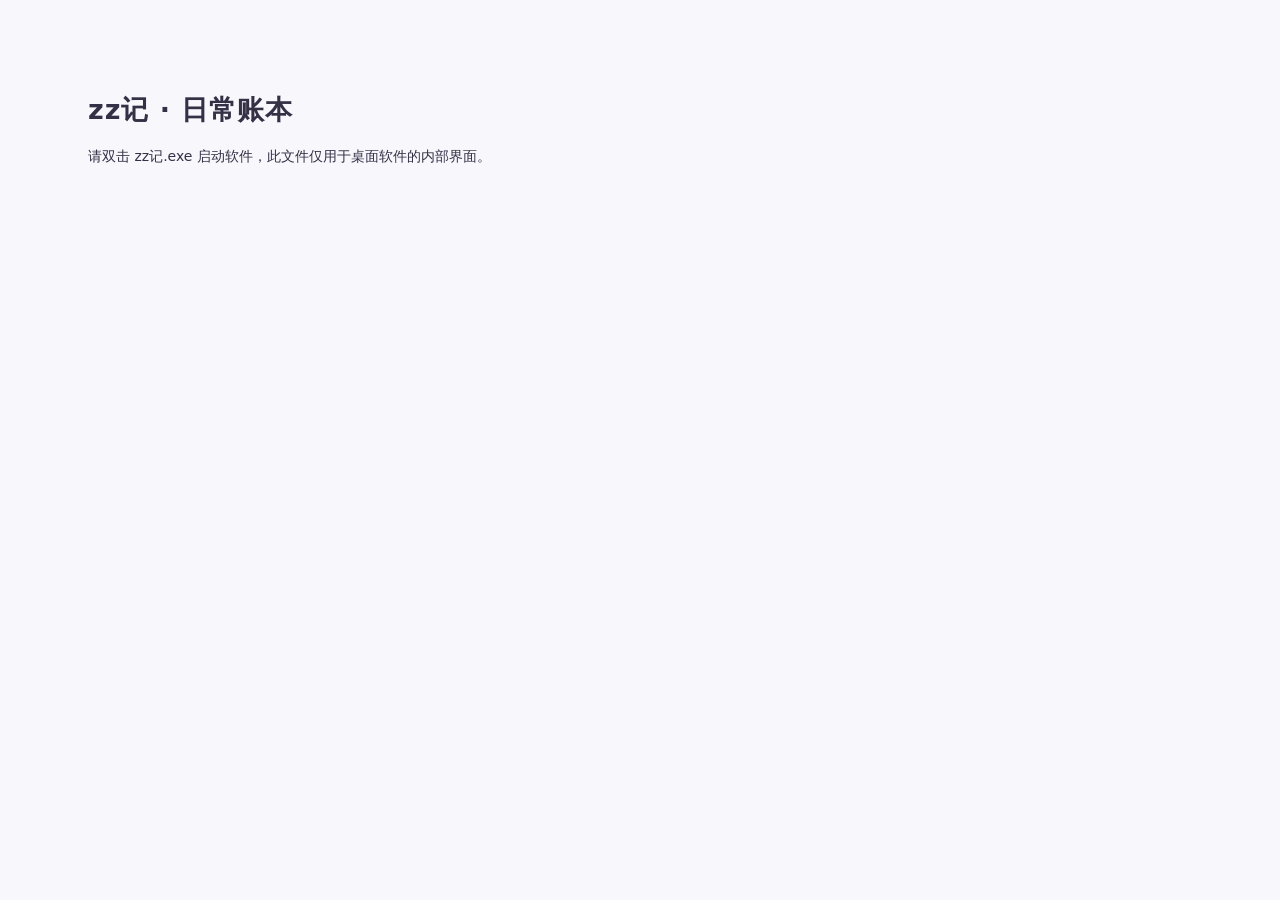
==== ui/index.html @ bc1424c9 "更名为zz记，仅保留桌面版" ====
<!doctype html>
<html lang="zh-CN">
<head>
  <meta charset="utf-8"><meta name="viewport" content="width=device-width,initial-scale=1">
  <meta name="theme-color" content="#8b6cc9"><title>zz记 · 日常账本</title>
  <link rel="stylesheet" href="style.css">
</head>
<body>
  <div class="app">
    <aside class="sidebar">
      <div class="brand"><span class="brand-icon">zz</span><span>zz记<small>把每一天，记清楚</small></span></div>
      <div class="nav-caption">我的账本</div>
      <nav><button class="nav-item active" data-view="home"><span>▦</span> 账本总览</button><button class="nav-item" data-view="accounts"><span>▤</span> 账户管理</button><button class="nav-item" data-view="stats"><span>▥</span> 开销统计</button></nav>
      <div class="sidebar-bottom"><div class="local-dot">本地账本</div><p>认真记录，轻松生活。</p><button id="export-btn" class="quiet-btn">↓ 导出备份</button><button id="import-btn" class="quiet-btn">↑ 导入账本</button><input id="import-file" type="file" accept=".json,application/json" hidden></div>
    </aside>
    <main>
      <header class="page-header"><div><div class="eyebrow" id="today-label"></div><h1 id="page-title">每一笔，都心中有数<span class="heading-dot">.</span></h1><p id="page-subtitle">从今天开始，慢慢养成记账的小习惯。</p></div><button class="primary-btn" id="add-entry">＋ 记一笔</button></header>
      <section id="home-view">
        <div class="overview-grid"><article class="total-card"><div class="card-eyebrow">我的总余额 <span>CNY</span></div><div class="total-number" id="total-balance"></div><div class="total-footer"><span id="account-count"></span><button id="manage-link">管理账户 ↗</button></div><div class="orb orb-one"></div><div class="orb orb-two"></div></article><article class="summary-card"><div class="summary-icon">↗</div><span>今日支出</span><strong id="today-expense"></strong><small id="today-count"></small></article><article class="summary-card"><div class="summary-icon income-icon">↙</div><span>本月支出</span><strong id="month-expense"></strong><small id="month-caption"></small></article></div>
        <section class="accounts-section"><div class="section-heading"><h2>我的账户 <span id="home-account-count" class="count-pill"></span></h2><button class="text-btn" id="add-account">＋ 添加账户</button></div><div id="account-cards" class="account-grid"></div></section>
        <section class="ledger-panel"><div class="section-heading ledger-heading"><div><h2>每日账单</h2><p>日子有迹可循，开销也一样。</p></div><div class="date-controls"><button id="prev-day" aria-label="前一天">‹</button><input type="date" id="selected-date" aria-label="账单日期" required><button id="next-day" aria-label="后一天">›</button><button id="go-today" class="today-btn">今天</button></div></div><div class="daily-strip"><span>当日支出 <b id="day-expense"></b></span><span>当日收入 <b id="day-income"></b></span><span id="day-count"></span></div><div class="filters"><label class="search-box"><span>⌕</span><input id="search" placeholder="搜索备注或分类" aria-label="搜索账单"></label><select id="filter-account" aria-label="筛选账户"></select><button id="csv-btn" class="text-btn">↓ 导出当日明细</button></div><div id="entry-list"></div></section>
      </section>
      <section id="accounts-view" hidden><div class="section-heading"><h2>账户与余额</h2><button class="primary-btn" id="accounts-add">＋ 添加账户</button></div><p class="section-description">设置当前可用余额；记录收支后，余额会自动更新。</p><div id="manage-cards" class="account-grid"></div></section>
      <section id="stats-view" hidden><div class="section-heading"><h2>每月开销</h2><input type="month" id="stats-month" aria-label="统计月份"></div><div id="stats-summary" class="stats-summary"></div><div class="stats-grid"><article class="white-panel"><h2>每日支出</h2><div id="daily-chart" class="daily-chart"></div><div class="chart-labels"><span>月初</span><span>月末</span></div><p class="hint">悬停或点击柱形查看金额，点击可查看当天账单。</p></article><article class="white-panel"><h2>分类支出</h2><div id="category-chart"></div></article></div></section>
      <footer>zz记 · 给生活留一本清楚的账<span>账本保存在软件文件夹，请定期导出备份</span></footer>
    </main>
  </div>
  <dialog id="entry-dialog"><form id="entry-form"><div class="dialog-heading"><div><div class="eyebrow">一点一滴，都值得记录</div><h2 id="entry-title">记一笔</h2></div><button type="button" class="close-btn" data-close="entry-dialog" aria-label="关闭">×</button></div><div class="kind-toggle"><label><input type="radio" name="kind" value="expense" checked><span>支出</span></label><label><input type="radio" name="kind" value="income"><span>收入</span></label></div><label class="field amount-field">金额（元）<input id="entry-amount" inputmode="decimal" placeholder="0.00" required pattern="\d+(\.\d{1,2})?" maxlength="13"></label><div class="form-grid"><label class="field">付款 / 收款账户<select id="entry-account" required></select></label><label class="field">日期<input type="date" id="entry-date" required></label><label class="field">分类<select id="entry-category"></select></label><label class="field">备注<input id="entry-note" placeholder="例如：午餐、地铁" maxlength="200"></label></div><p class="hint">保存后会自动更新所选账户的余额。</p><p class="form-error" id="entry-error" role="alert"></p><button class="primary-btn full-width" type="submit">保存记录</button></form></dialog>
  <dialog id="account-dialog"><form id="account-form"><div class="dialog-heading"><div><div class="eyebrow">把每一份余额安放好</div><h2 id="account-title">添加账户</h2></div><button type="button" class="close-btn" data-close="account-dialog" aria-label="关闭">×</button></div><label class="field">账户名称<input id="account-name" placeholder="例如：招商银行储蓄卡" maxlength="30" required></label><label class="field">账户类型<select id="account-type"><option>微信</option><option>支付宝</option><option>银行卡</option><option>现金</option><option>其他</option></select></label><label class="field">当前余额（元）<input id="account-balance" inputmode="decimal" placeholder="0.00" required maxlength="14"></label><p class="hint">编辑余额会直接校准当前余额，不计入每日收支。</p><p class="form-error" id="account-error" role="alert"></p><button type="submit" class="primary-btn full-width">保存账户</button></form></dialog>
  <dialog id="confirm-dialog"><div class="dialog-heading"><h2 id="confirm-title"></h2><button class="close-btn" data-close="confirm-dialog" aria-label="关闭">×</button></div><p id="confirm-message" class="confirm-message"></p><div class="confirm-actions"><button class="secondary-btn" data-close="confirm-dialog">取消</button><button class="primary-btn" id="confirm-action">确定</button></div></dialog>
  <div id="toast" class="toast" role="status" hidden></div>
  <script src="core.js"></script><script src="app.js"></script>
</body></html>
---- ui/style.css ----
:root{--bg:#f8f7fc;--purple:#8d6bc6;--purple-dark:#7654b2;--ink:#343045;--muted:#9691a4;--border:#efedf5;--light:#f1ebfa}*{box-sizing:border-box}body{margin:0;background:var(--bg);color:var(--ink);font:14px/1.6 'Microsoft YaHei','PingFang SC',system-ui,sans-serif}button,input,select{font:inherit}button{cursor:pointer}button,a,input,select{ -webkit-tap-highlight-color:transparent}button{border:0;background:none;color:inherit}button:focus-visible,a:focus-visible{outline:3px solid #bda4e3;outline-offset:3px}a{color:inherit;text-decoration:none}[hidden]{display:none!important}.app{display:flex;min-height:100vh}.sidebar{width:226px;flex-shrink:0;background:#fff;border-right:1px solid var(--border);padding:40px 25px;position:fixed;inset:0 auto 0 0;display:flex;flex-direction:column}.brand{display:flex;align-items:center;gap:12px;font-size:25px;font-weight:700;letter-spacing:2px}.brand-icon{width:43px;height:46px;border-radius:15px 15px 15px 5px;background:#ede5fa;color:var(--purple);display:grid;place-items:center;font-size:24px}.brand small{display:block;font-size:10px;font-weight:400;letter-spacing:1px;color:var(--muted);margin-top:1px}.nav-caption{font-size:11px;color:#aaa5b6;margin:55px 13px 16px;letter-spacing:2px}.nav-item{display:flex;align-items:center;gap:14px;width:100%;text-align:left;padding:13px 15px;border-radius:11px;color:#8c859c;margin-bottom:9px}.nav-item span{font-size:21px;line-height:1}.nav-item.active{color:var(--purple-dark);background:var(--light);font-weight:600}.nav-item:hover{background:#f7f3fb}.sidebar-bottom{margin-top:auto;padding:25px 12px 0}.local-dot{color:#7b738b;font-size:12px}.local-dot:before{content:'';display:inline-block;width:7px;height:7px;border-radius:50%;background:#9cc3a8;margin-right:7px}.sidebar-bottom p{font-size:11px;color:var(--muted);margin-bottom:18px}.quiet-btn{display:block;font-size:12px;color:#8f869e;padding:6px 0}main{margin-left:226px;width:calc(100% - 226px);max-width:1610px;padding:42px 48px 24px}.page-header{display:flex;align-items:center;justify-content:space-between;gap:20px;margin-bottom:32px}.eyebrow{font-size:11px;color:var(--muted);letter-spacing:1px}h1{font-size:27px;letter-spacing:1px;font-weight:650;line-height:1.5;margin:8px 0}.heading-dot{color:#a783d5}.page-header p{font-size:12px;color:var(--muted);margin:0}.primary-btn{background:var(--purple);color:#fff;border-radius:10px;padding:12px 22px;font-size:13px;font-weight:600;box-shadow:0 5px 12px #8d6bc620;white-space:nowrap}.primary-btn:hover{background:var(--purple-dark)}.secondary-btn{padding:11px 22px;border-radius:10px;background:var(--light);color:var(--purple-dark)}.overview-grid{display:grid;grid-template-columns:1.8fr 1fr 1fr;gap:20px}.total-card{position:relative;overflow:hidden;background:linear-gradient(115deg,#bba2e1,#a288cd);border-radius:18px;padding:26px 29px;color:white;min-height:198px}.card-eyebrow{position:relative;z-index:1;font-size:12px;letter-spacing:1px}.card-eyebrow span{font-size:10px;opacity:.8;margin-left:12px;border:1px solid #ffffff50;padding:2px 7px;border-radius:5px}.total-number{position:relative;z-index:1;font:500 clamp(24px,3vw,38px)/1.4 system-ui,sans-serif;margin:16px 0 20px;overflow-wrap:anywhere;letter-spacing:1px}.total-number .currency{font-size:21px;opacity:.85;margin-right:7px}.total-footer{position:relative;z-index:1;display:flex;justify-content:space-between;font-size:11px;color:#ffffffda}.total-footer button{font-size:11px;color:white}.orb{position:absolute;border-radius:50%;border:1px solid #ffffff28;background:#ffffff08;pointer-events:none}.orb-one{width:220px;height:220px;right:-65px;top:-82px}.orb-two{width:170px;height:170px;right:-65px;top:-30px}.summary-card{background:#fff;border:1px solid var(--border);border-radius:18px;padding:23px;display:flex;flex-direction:column;align-items:flex-start;min-width:0}.summary-icon{width:33px;height:33px;border-radius:10px;display:grid;place-items:center;color:var(--purple);background:#f1ebfa;font-size:20px;margin-bottom:12px}.income-icon{background:#f9f0e7;color:#c79b72}.summary-card>span{font-size:12px;color:#8f899c}.summary-card strong{font:600 clamp(20px,2vw,27px)/1.5 system-ui,sans-serif;margin:4px 0;overflow-wrap:anywhere;max-width:100%}.summary-card small{font-size:10px;color:#aaa4b4}.accounts-section{margin:30px 0}.section-heading{display:flex;align-items:center;justify-content:space-between;gap:16px;margin-bottom:17px}h2{font-size:16px;letter-spacing:.4px;font-weight:600;margin:0}.count-pill{background:#ebe5f5;color:#9b81bd;font-size:10px;padding:2px 7px;border-radius:7px;vertical-align:middle;margin-left:7px}.text-btn{color:var(--purple);font-size:12px;padding:5px 0}.account-grid{display:grid;grid-template-columns:repeat(3,minmax(0,1fr));gap:16px}.account-card{border:1px solid var(--border);background:#fff;border-radius:14px;padding:20px;min-width:0}.account-top{display:flex;gap:11px;align-items:center}.account-icon{display:grid;place-items:center;width:37px;height:37px;border-radius:12px;font-size:17px;font-weight:600;flex-shrink:0;background:#efe9fa;color:#9b7bc8}.account-icon.wechat{background:#e9f6ed;color:#73b089}.account-icon.alipay{background:#eaf2ff;color:#6e9bcf}.account-icon.bank{background:#f3ecfc;color:#a080c9}.account-info{min-width:0;flex:1}.account-info h3{font-size:13px;margin:0;overflow-wrap:anywhere}.account-info small{font-size:10px;color:#aaa4b4}.account-edit{color:#aaa3b5;font-size:11px;padding:6px}.account-value{font:550 23px/1.4 system-ui,sans-serif;margin-top:18px;overflow-wrap:anywhere}.account-value small{font-size:13px;font-weight:400;color:#b2aaba;margin-right:5px}.account-actions{border-top:1px solid var(--border);padding-top:12px;margin-top:16px;display:flex;justify-content:space-between;font-size:12px}.danger-btn{color:#b77a86}.ledger-panel,.white-panel{background:#fff;border:1px solid var(--border);border-radius:17px;padding:24px}.ledger-heading{margin-bottom:18px}.ledger-heading p{font-size:11px;color:var(--muted);margin:5px 0 0}.date-controls{display:flex;gap:8px;align-items:center}.date-controls>button{color:#9a8eaa;font-size:20px;padding:0 6px}.date-controls .today-btn{font-size:11px;padding:4px 8px;border:1px solid var(--border);border-radius:6px}input,select{border:1px solid #e9e5ef;background:white;border-radius:8px;padding:9px 11px;color:#655c76;min-width:0;outline:none}input:focus,select:focus{border-color:#bca3da;box-shadow:0 0 0 3px #bca3da20}input[type=date],input[type=month]{font-size:12px;padding:6px 8px;color:#8c809d}.daily-strip{display:flex;gap:26px;align-items:center;background:#faf8fd;border:1px solid #f3eff9;border-radius:9px;padding:12px 15px;color:#a093b1;font-size:11px}.daily-strip b{font:550 15px system-ui,sans-serif;color:#8a6bb3;margin-left:9px}.daily-strip>span:last-child{margin-left:auto}.filters{display:flex;align-items:center;gap:12px;margin:18px 0}.search-box{display:flex;align-items:center;flex:1;gap:7px;color:#a39aad;max-width:350px;background:#faf9fc;border-radius:8px;border:1px solid var(--border);padding-left:12px}.search-box input{width:100%;background:transparent;border:0;font-size:12px}.filters select{font-size:11px}.filters>button{margin-left:auto;font-size:11px}.entry-row{display:flex;align-items:center;gap:13px;border-bottom:1px solid #f4f1f7;padding:16px 2px}.entry-row:last-child{border:0}.entry-icon{width:37px;height:37px;display:grid;place-items:center;border-radius:11px;background:#f6f0fa;color:#a487c6;font-size:17px;flex-shrink:0}.entry-content{flex:1;min-width:0}.entry-content strong{font-weight:500;font-size:12px;overflow-wrap:anywhere;display:block}.entry-content small{color:#aaa2b5;font-size:10px}.entry-money{font:550 15px system-ui,sans-serif;white-space:nowrap}.entry-money.income{color:#78a78a}.entry-actions{display:flex;gap:7px}.entry-actions button{font-size:10px;color:#a093b1;padding:6px}.entry-actions .danger-btn{color:#b68590}.empty-state{text-align:center;padding:30px 15px;color:#a69cae}.empty-symbol{font-size:30px;color:#d4c2e9;margin-bottom:7px}.empty-state p{font-size:12px;margin:4px 0 14px}.empty-state .text-btn{font-size:12px}.section-description{color:var(--muted);font-size:12px;margin-bottom:25px}.stats-summary{display:grid;grid-template-columns:repeat(3,1fr);gap:18px;margin:22px 0}.stats-metric{background:#fff;border:1px solid var(--border);border-radius:14px;padding:23px}.stats-metric span{font-size:12px;color:var(--muted);display:block}.stats-metric strong{font:550 27px system-ui,sans-serif;display:block;margin-top:10px}.stats-grid{display:grid;grid-template-columns:1.5fr 1fr;gap:20px}.daily-chart{display:flex;align-items:flex-end;gap:4px;height:190px;padding-top:25px;margin-top:20px}.chart-bar{flex:1;min-width:0;border-radius:5px 5px 0 0;background:#c5aee6;height:var(--height);padding:0}.chart-bar:hover{background:#9573c7}.chart-labels{display:flex;justify-content:space-between;color:var(--muted);font-size:10px;border-top:1px solid var(--border);padding-top:8px}.category-row{margin:18px 0}.category-label{display:flex;justify-content:space-between;font-size:12px}.category-label small{color:var(--muted);font-size:10px}.category-track{height:6px;border-radius:5px;background:#f5f0fb;margin-top:9px}.category-fill{height:100%;border-radius:5px;background:#c3a8e4}footer{font-size:10px;color:#b7afc2;display:flex;justify-content:space-between;gap:12px;margin-top:29px}dialog{border:1px solid var(--border);border-radius:20px;width:min(480px,calc(100% - 28px));padding:28px;color:var(--ink);box-shadow:0 25px 90px #34234522;max-height:90vh;overflow:auto}dialog::backdrop{background:#30243f45;backdrop-filter:blur(4px)}.dialog-heading{display:flex;justify-content:space-between;align-items:center;margin-bottom:24px}.dialog-heading h2{font-size:21px;margin-top:4px}.close-btn{font-size:24px;color:#a193b0;padding:2px 6px}.kind-toggle{display:flex;gap:8px;background:#f7f4fb;padding:5px;border-radius:10px;margin-bottom:20px}.kind-toggle label{flex:1}.kind-toggle input{position:absolute;opacity:0}.kind-toggle span{display:block;text-align:center;border-radius:7px;padding:7px;color:#9c8aaa}.kind-toggle input:checked+span{background:#fff;color:var(--purple);box-shadow:0 2px 6px #45315f09}.kind-toggle input:focus-visible+span{outline:2px solid var(--purple)}.field{display:flex;flex-direction:column;gap:7px;font-size:12px;color:#93859f;margin-bottom:17px}.field input,.field select{width:100%;padding:11px 12px;color:var(--ink)}.amount-field input{font:500 32px system-ui,sans-serif;color:var(--purple);padding:13px;background:#fcfaff}.form-grid{display:grid;grid-template-columns:1fr 1fr;gap:0 14px}.hint{font-size:11px;color:#a89cb5;margin-top:8px}.form-error{color:#b96378;font-size:12px;min-height:0}.full-width{width:100%;margin-top:7px}.confirm-message{font-size:13px;color:#8f819c;line-height:1.9}.confirm-actions{display:flex;justify-content:flex-end;gap:12px;margin-top:24px}.toast{position:fixed;bottom:30px;left:50%;transform:translateX(-50%);padding:12px 23px;background:#5d4974;color:#fff;box-shadow:0 6px 22px #37274425;font-size:13px;border-radius:12px;z-index:20;max-width:90vw}.negative{color:#b6798c}@media(min-width:1500px){main{padding-left:65px;padding-right:65px}}@media(max-width:1100px){.sidebar{width:190px;padding:32px 18px}main{margin-left:190px;width:calc(100% - 190px);padding:32px 25px}.overview-grid{gap:12px}.total-card{padding:23px}.summary-card{padding:21px 16px}.account-grid{gap:12px}.account-card{padding:17px}.account-value{font-size:20px}.stats-grid{grid-template-columns:1fr}}@media(max-width:760px){.app{display:block}.sidebar{position:static;width:100%;padding:16px 20px;border-right:0;border-bottom:1px solid var(--border)}.brand{font-size:22px}.brand-icon{width:36px;height:38px;font-size:21px}.brand small{font-size:9px}.nav-caption{display:none}nav{display:flex;gap:5px;margin-top:17px}.nav-item{justify-content:center;gap:7px;padding:9px 8px;font-size:12px;margin:0}.nav-item span{font-size:17px}.sidebar-bottom{display:flex;align-items:center;gap:14px;padding:0;margin-top:14px}.sidebar-bottom p{display:none}.quiet-btn,.local-dot{font-size:10px}main{margin:0;width:100%;padding:24px 18px}.page-header{margin-bottom:23px;gap:12px}h1{font-size:21px}.page-header p{font-size:10px}.page-header .primary-btn{padding:10px 14px;font-size:12px}.eyebrow{font-size:10px}.overview-grid{grid-template-columns:1fr 1fr;gap:12px}.total-card{grid-column:1/-1;min-height:175px}.total-number{font-size:35px;margin:12px 0 17px}.summary-card{padding:17px 19px}.summary-card strong{font-size:25px}.summary-icon{margin-bottom:8px}.account-grid{grid-template-columns:repeat(2,minmax(0,1fr))}.account-card{padding:15px}.account-top{gap:8px}.account-icon{width:31px;height:31px;border-radius:9px;font-size:15px}.account-info h3{font-size:12px}.account-value{font-size:21px}.account-edit{font-size:10px;padding:2px}.ledger-panel{padding:18px 15px}.ledger-heading{align-items:flex-start;flex-wrap:wrap}.date-controls{gap:4px}.daily-strip{padding:10px;gap:12px;flex-wrap:wrap}.daily-strip b{font-size:13px;margin-left:5px}.filters{flex-wrap:wrap;gap:9px}.search-box{max-width:100%;width:100%;flex-basis:100%}.entry-row{gap:10px}.entry-actions{flex-direction:column;gap:0}.entry-actions button{padding:3px}.entry-money{font-size:13px}.stats-summary{gap:8px}.stats-metric{padding:15px 10px}.stats-metric strong{font-size:19px}.stats-metric span{font-size:10px}.daily-chart{gap:3px}footer{display:block;text-align:center}footer span{display:block;margin-top:5px}.form-grid{grid-template-columns:1fr}dialog{padding:23px}.section-heading h2{font-size:15px}.section-heading .primary-btn{font-size:11px;padding:10px 14px}}@media(prefers-reduced-motion:no-preference){button{transition:background .16s ease,box-shadow .16s ease}.account-card{transition:box-shadow .2s ease}.account-card:hover{box-shadow:0 5px 20px #8265a508}}
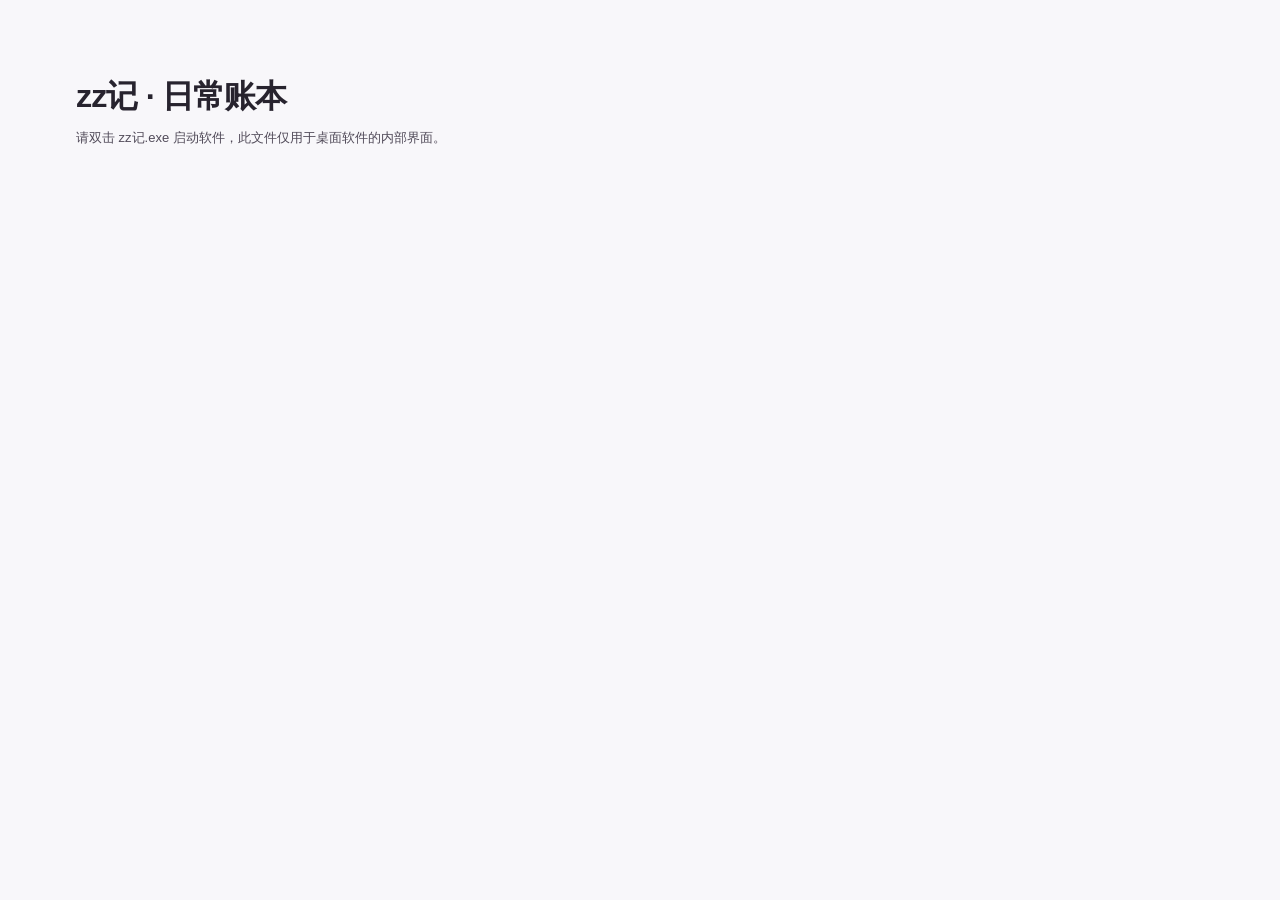
==== commit 7cd2c2e2: "升级桌面视觉设计并增加待还款功能" ====
--- a/ui/index.html
+++ b/ui/index.html
@@ -6,21 +6,33 @@
   <link rel="stylesheet" href="style.css">
 </head>
 <body>
+  <header class="window-titlebar">
+    <div class="title-identity"><span class="title-logo">zz</span><span>zz记 <span class="title-divider">/</span> 个人账本</span></div>
+    <div id="title-drag" class="title-drag pywebview-drag-region" aria-label="拖动窗口"><span>PERSONAL LEDGER</span></div>
+    <div class="window-controls"><button id="window-minimize" title="最小化" aria-label="最小化"><svg viewBox="0 0 16 16"><path d="M3 8h10"/></svg></button><button id="window-maximize" title="最大化" aria-label="最大化"><svg viewBox="0 0 16 16"><rect x="3.5" y="3.5" width="9" height="9" rx="1"/></svg></button><button id="window-close" title="关闭" aria-label="关闭"><svg viewBox="0 0 16 16"><path d="m4 4 8 8m0-8-8 8"/></svg></button></div>
+  </header>
   <div class="app">
     <aside class="sidebar">
-      <div class="brand"><span class="brand-icon">zz</span><span>zz记<small>把每一天，记清楚</small></span></div>
-      <div class="nav-caption">我的账本</div>
-      <nav><button class="nav-item active" data-view="home"><span>▦</span> 账本总览</button><button class="nav-item" data-view="accounts"><span>▤</span> 账户管理</button><button class="nav-item" data-view="stats"><span>▥</span> 开销统计</button></nav>
-      <div class="sidebar-bottom"><div class="local-dot">本地账本</div><p>认真记录，轻松生活。</p><button id="export-btn" class="quiet-btn">↓ 导出备份</button><button id="import-btn" class="quiet-btn">↑ 导入账本</button><input id="import-file" type="file" accept=".json,application/json" hidden></div>
+      <div class="brand"><span class="brand-icon">zz<span class="logo-dot"></span></span><span>zz记<small>个人日常账本</small></span></div>
+      <div class="nav-caption">日常，有序</div>
+      <nav><button class="nav-item active" data-view="home"><span>▦</span> 账本总览</button><button class="nav-item" data-view="accounts"><span>▤</span> 账户管理</button><button class="nav-item" data-view="debts"><span>↗</span> 待还款 <b id="debt-nav-count" class="nav-debt-count">0</b></button><button class="nav-item" data-view="stats"><span>▥</span> 开销统计</button></nav>
+      <div class="sidebar-bottom"><div class="sidebar-note"><span class="note-spark">✦</span><p>每一笔，心中有数。<br>账本保存在本地。</p></div><div class="local-dot" id="save-status">已保存到本地</div><button id="export-btn" class="quiet-btn">↓ 导出备份</button><button id="import-btn" class="quiet-btn">↑ 导入账本</button><input id="import-file" type="file" accept=".json,application/json" hidden></div>
     </aside>
     <main>
-      <header class="page-header"><div><div class="eyebrow" id="today-label"></div><h1 id="page-title">每一笔，都心中有数<span class="heading-dot">.</span></h1><p id="page-subtitle">从今天开始，慢慢养成记账的小习惯。</p></div><button class="primary-btn" id="add-entry">＋ 记一笔</button></header>
+      <div class="page-breadcrumb">我的账本 <span>/</span> <b id="breadcrumb-view">总览</b></div><header class="page-header"><div><div class="eyebrow" id="today-label"></div><h1 id="page-title">把生活，记得清楚<span class="heading-dot">.</span></h1><p id="page-subtitle">每一笔收支，都是生活的细节。</p></div><button class="primary-btn" id="add-entry">＋ 记一笔</button></header>
       <section id="home-view">
-        <div class="overview-grid"><article class="total-card"><div class="card-eyebrow">我的总余额 <span>CNY</span></div><div class="total-number" id="total-balance"></div><div class="total-footer"><span id="account-count"></span><button id="manage-link">管理账户 ↗</button></div><div class="orb orb-one"></div><div class="orb orb-two"></div></article><article class="summary-card"><div class="summary-icon">↗</div><span>今日支出</span><strong id="today-expense"></strong><small id="today-count"></small></article><article class="summary-card"><div class="summary-icon income-icon">↙</div><span>本月支出</span><strong id="month-expense"></strong><small id="month-caption"></small></article></div>
-        <section class="accounts-section"><div class="section-heading"><h2>我的账户 <span id="home-account-count" class="count-pill"></span></h2><button class="text-btn" id="add-account">＋ 添加账户</button></div><div id="account-cards" class="account-grid"></div></section>
+        <div class="overview-grid"><article class="total-card"><div class="card-eyebrow">我的总余额 <span>CNY · 人民币</span></div><div class="total-number" id="total-balance"></div><div class="total-footer"><span id="account-count"></span><button id="manage-link">管理账户 ↗</button></div><div class="orb orb-one"></div><div class="orb orb-two"></div></article><article class="summary-card"><div class="summary-icon">↗</div><span>今日支出 <small class="metric-tag">TODAY</small></span><strong id="today-expense"></strong><small id="today-count"></small></article><article class="summary-card"><div class="summary-icon income-icon">↙</div><span>本月支出 <small class="metric-tag">MONTH</small></span><strong id="month-expense"></strong><small id="month-caption"></small></article></div>
+        <div class="debt-teaser"><span>待还款</span><strong id="home-debt-total">¥ 0.00</strong><span id="home-debt-count">0 笔待还</span><button class="text-btn" data-view="debts">查看明细 ↗</button></div><section class="accounts-section"><div class="section-heading"><h2>我的账户 <span id="home-account-count" class="count-pill"></span></h2><button class="text-btn" id="add-account">＋ 添加账户</button></div><div id="account-cards" class="account-grid"></div></section>
         <section class="ledger-panel"><div class="section-heading ledger-heading"><div><h2>每日账单</h2><p>日子有迹可循，开销也一样。</p></div><div class="date-controls"><button id="prev-day" aria-label="前一天">‹</button><input type="date" id="selected-date" aria-label="账单日期" required><button id="next-day" aria-label="后一天">›</button><button id="go-today" class="today-btn">今天</button></div></div><div class="daily-strip"><span>当日支出 <b id="day-expense"></b></span><span>当日收入 <b id="day-income"></b></span><span id="day-count"></span></div><div class="filters"><label class="search-box"><span>⌕</span><input id="search" placeholder="搜索备注或分类" aria-label="搜索账单"></label><select id="filter-account" aria-label="筛选账户"></select><button id="csv-btn" class="text-btn">↓ 导出当日明细</button></div><div id="entry-list"></div></section>
       </section>
       <section id="accounts-view" hidden><div class="section-heading"><h2>账户与余额</h2><button class="primary-btn" id="accounts-add">＋ 添加账户</button></div><p class="section-description">设置当前可用余额；记录收支后，余额会自动更新。</p><div id="manage-cards" class="account-grid"></div></section>
+      <section id="debts-view" hidden>
+        <div id="debt-summary" class="stats-summary debt-metrics"></div>
+        <div class="section-heading"><h2>还款明细</h2><button class="primary-btn" data-new-debt>＋ 添加待还款</button></div>
+        <p class="section-description">记录还款安排，实际还款后自动更新账户余额。</p>
+        <div class="debt-toolbar"><label class="search-box"><span>⌕</span><input id="debt-search" placeholder="搜索名称、还款对象或备注" aria-label="搜索待还款"></label><select id="debt-filter" aria-label="筛选待还款"><option value="pending">待还款</option><option value="overdue">已逾期</option><option value="settled">已还清</option><option value="all">全部明细</option></select><span id="debt-list-count"></span></div>
+        <div id="debt-list" class="debt-grid"></div>
+      </section>
       <section id="stats-view" hidden><div class="section-heading"><h2>每月开销</h2><input type="month" id="stats-month" aria-label="统计月份"></div><div id="stats-summary" class="stats-summary"></div><div class="stats-grid"><article class="white-panel"><h2>每日支出</h2><div id="daily-chart" class="daily-chart"></div><div class="chart-labels"><span>月初</span><span>月末</span></div><p class="hint">悬停或点击柱形查看金额，点击可查看当天账单。</p></article><article class="white-panel"><h2>分类支出</h2><div id="category-chart"></div></article></div></section>
       <footer>zz记 · 给生活留一本清楚的账<span>账本保存在软件文件夹，请定期导出备份</span></footer>
     </main>
@@ -28,6 +40,10 @@
   <dialog id="entry-dialog"><form id="entry-form"><div class="dialog-heading"><div><div class="eyebrow">一点一滴，都值得记录</div><h2 id="entry-title">记一笔</h2></div><button type="button" class="close-btn" data-close="entry-dialog" aria-label="关闭">×</button></div><div class="kind-toggle"><label><input type="radio" name="kind" value="expense" checked><span>支出</span></label><label><input type="radio" name="kind" value="income"><span>收入</span></label></div><label class="field amount-field">金额（元）<input id="entry-amount" inputmode="decimal" placeholder="0.00" required pattern="\d+(\.\d{1,2})?" maxlength="13"></label><div class="form-grid"><label class="field">付款 / 收款账户<select id="entry-account" required></select></label><label class="field">日期<input type="date" id="entry-date" required></label><label class="field">分类<select id="entry-category"></select></label><label class="field">备注<input id="entry-note" placeholder="例如：午餐、地铁" maxlength="200"></label></div><p class="hint">保存后会自动更新所选账户的余额。</p><p class="form-error" id="entry-error" role="alert"></p><button class="primary-btn full-width" type="submit">保存记录</button></form></dialog>
   <dialog id="account-dialog"><form id="account-form"><div class="dialog-heading"><div><div class="eyebrow">把每一份余额安放好</div><h2 id="account-title">添加账户</h2></div><button type="button" class="close-btn" data-close="account-dialog" aria-label="关闭">×</button></div><label class="field">账户名称<input id="account-name" placeholder="例如：招商银行储蓄卡" maxlength="30" required></label><label class="field">账户类型<select id="account-type"><option>微信</option><option>支付宝</option><option>银行卡</option><option>现金</option><option>其他</option></select></label><label class="field">当前余额（元）<input id="account-balance" inputmode="decimal" placeholder="0.00" required maxlength="14"></label><p class="hint">编辑余额会直接校准当前余额，不计入每日收支。</p><p class="form-error" id="account-error" role="alert"></p><button type="submit" class="primary-btn full-width">保存账户</button></form></dialog>
   <dialog id="confirm-dialog"><div class="dialog-heading"><h2 id="confirm-title"></h2><button class="close-btn" data-close="confirm-dialog" aria-label="关闭">×</button></div><p id="confirm-message" class="confirm-message"></p><div class="confirm-actions"><button class="secondary-btn" data-close="confirm-dialog">取消</button><button class="primary-btn" id="confirm-action">确定</button></div></dialog>
+  <dialog id="debt-dialog"><form id="debt-form"><div class="dialog-heading"><div><div class="eyebrow">要还的每一笔，也心中有数</div><h2 id="debt-title">添加待还款</h2></div><button type="button" class="close-btn" data-close="debt-dialog" aria-label="关闭">×</button></div><label class="field">名称<input id="debt-name" placeholder="例如：10 月信用卡、花呗、朋友借款" maxlength="50" required></label><div class="form-grid"><label class="field">还款对象<input id="debt-creditor" placeholder="例如：招商银行、支付宝" maxlength="50"></label><label class="field">还款日期（可选）<input type="date" id="debt-due"></label></div><label class="field amount-field">应还总额（元）<input id="debt-amount" inputmode="decimal" placeholder="0.00" required pattern="\d+(\.\d{1,2})?" maxlength="13"></label><label class="field">备注<input id="debt-note" maxlength="200" placeholder="补充这笔还款的说明"></label><p class="hint">登记待还款不会扣减账户余额。已还金额由实际还款账单计算。</p><p id="debt-error" class="form-error" role="alert"></p><button type="submit" class="primary-btn full-width">保存待还款</button></form></dialog>
+  <dialog id="repay-dialog"><form id="repay-form"><div class="dialog-heading"><div><div class="eyebrow">一点点还清，日子更从容</div><h2>记录还款</h2></div><button type="button" class="close-btn" data-close="repay-dialog" aria-label="关闭">×</button></div><p id="repay-description" class="section-description"></p><label class="field amount-field">本次还款金额（元）<input id="repay-amount" inputmode="decimal" placeholder="0.00" required pattern="\d+(\.\d{1,2})?" maxlength="13"></label><div class="form-grid"><label class="field">付款账户<select id="repay-account" required></select></label><label class="field">实际还款日期<input type="date" id="repay-date" required></label></div><label class="field">备注<input id="repay-note" maxlength="200" placeholder="可选，留空则自动填写还款名称"></label><p class="hint">支持部分还款；保存后自动扣减付款账户余额，并生成一笔「还款」支出。</p><p id="repay-error" class="form-error" role="alert"></p><button type="submit" class="primary-btn full-width">确认记录还款</button></form></dialog>
+  <dialog id="debt-history-dialog"><div class="dialog-heading"><h2 id="debt-history-title">还款记录</h2><button class="close-btn" data-close="debt-history-dialog" aria-label="关闭">×</button></div><p class="hint">编辑或撤销账单会同步调整账户余额与剩余待还金额。</p><div id="debt-history-list"></div></dialog>
   <div id="toast" class="toast" role="status" hidden></div>
-  <script src="core.js"></script><script src="app.js"></script>
+  <!--DESKTOP_CONFIG-->
+  <script src="icons.js"></script><script src="core.js"></script><script src="api.js"></script><script src="debts.js"></script><script src="app.js"></script>
 </body></html>
--- a/ui/style.css
+++ b/ui/style.css
@@ -1 +1,4 @@
-:root{--bg:#f8f7fc;--purple:#8d6bc6;--purple-dark:#7654b2;--ink:#343045;--muted:#9691a4;--border:#efedf5;--light:#f1ebfa}*{box-sizing:border-box}body{margin:0;background:var(--bg);color:var(--ink);font:14px/1.6 'Microsoft YaHei','PingFang SC',system-ui,sans-serif}button,input,select{font:inherit}button{cursor:pointer}button,a,input,select{ -webkit-tap-highlight-color:transparent}button{border:0;background:none;color:inherit}button:focus-visible,a:focus-visible{outline:3px solid #bda4e3;outline-offset:3px}a{color:inherit;text-decoration:none}[hidden]{display:none!important}.app{display:flex;min-height:100vh}.sidebar{width:226px;flex-shrink:0;background:#fff;border-right:1px solid var(--border);padding:40px 25px;position:fixed;inset:0 auto 0 0;display:flex;flex-direction:column}.brand{display:flex;align-items:center;gap:12px;font-size:25px;font-weight:700;letter-spacing:2px}.brand-icon{width:43px;height:46px;border-radius:15px 15px 15px 5px;background:#ede5fa;color:var(--purple);display:grid;place-items:center;font-size:24px}.brand small{display:block;font-size:10px;font-weight:400;letter-spacing:1px;color:var(--muted);margin-top:1px}.nav-caption{font-size:11px;color:#aaa5b6;margin:55px 13px 16px;letter-spacing:2px}.nav-item{display:flex;align-items:center;gap:14px;width:100%;text-align:left;padding:13px 15px;border-radius:11px;color:#8c859c;margin-bottom:9px}.nav-item span{font-size:21px;line-height:1}.nav-item.active{color:var(--purple-dark);background:var(--light);font-weight:600}.nav-item:hover{background:#f7f3fb}.sidebar-bottom{margin-top:auto;padding:25px 12px 0}.local-dot{color:#7b738b;font-size:12px}.local-dot:before{content:'';display:inline-block;width:7px;height:7px;border-radius:50%;background:#9cc3a8;margin-right:7px}.sidebar-bottom p{font-size:11px;color:var(--muted);margin-bottom:18px}.quiet-btn{display:block;font-size:12px;color:#8f869e;padding:6px 0}main{margin-left:226px;width:calc(100% - 226px);max-width:1610px;padding:42px 48px 24px}.page-header{display:flex;align-items:center;justify-content:space-between;gap:20px;margin-bottom:32px}.eyebrow{font-size:11px;color:var(--muted);letter-spacing:1px}h1{font-size:27px;letter-spacing:1px;font-weight:650;line-height:1.5;margin:8px 0}.heading-dot{color:#a783d5}.page-header p{font-size:12px;color:var(--muted);margin:0}.primary-btn{background:var(--purple);color:#fff;border-radius:10px;padding:12px 22px;font-size:13px;font-weight:600;box-shadow:0 5px 12px #8d6bc620;white-space:nowrap}.primary-btn:hover{background:var(--purple-dark)}.secondary-btn{padding:11px 22px;border-radius:10px;background:var(--light);color:var(--purple-dark)}.overview-grid{display:grid;grid-template-columns:1.8fr 1fr 1fr;gap:20px}.total-card{position:relative;overflow:hidden;background:linear-gradient(115deg,#bba2e1,#a288cd);border-radius:18px;padding:26px 29px;color:white;min-height:198px}.card-eyebrow{position:relative;z-index:1;font-size:12px;letter-spacing:1px}.card-eyebrow span{font-size:10px;opacity:.8;margin-left:12px;border:1px solid #ffffff50;padding:2px 7px;border-radius:5px}.total-number{position:relative;z-index:1;font:500 clamp(24px,3vw,38px)/1.4 system-ui,sans-serif;margin:16px 0 20px;overflow-wrap:anywhere;letter-spacing:1px}.total-number .currency{font-size:21px;opacity:.85;margin-right:7px}.total-footer{position:relative;z-index:1;display:flex;justify-content:space-between;font-size:11px;color:#ffffffda}.total-footer button{font-size:11px;color:white}.orb{position:absolute;border-radius:50%;border:1px solid #ffffff28;background:#ffffff08;pointer-events:none}.orb-one{width:220px;height:220px;right:-65px;top:-82px}.orb-two{width:170px;height:170px;right:-65px;top:-30px}.summary-card{background:#fff;border:1px solid var(--border);border-radius:18px;padding:23px;display:flex;flex-direction:column;align-items:flex-start;min-width:0}.summary-icon{width:33px;height:33px;border-radius:10px;display:grid;place-items:center;color:var(--purple);background:#f1ebfa;font-size:20px;margin-bottom:12px}.income-icon{background:#f9f0e7;color:#c79b72}.summary-card>span{font-size:12px;color:#8f899c}.summary-card strong{font:600 clamp(20px,2vw,27px)/1.5 system-ui,sans-serif;margin:4px 0;overflow-wrap:anywhere;max-width:100%}.summary-card small{font-size:10px;color:#aaa4b4}.accounts-section{margin:30px 0}.section-heading{display:flex;align-items:center;justify-content:space-between;gap:16px;margin-bottom:17px}h2{font-size:16px;letter-spacing:.4px;font-weight:600;margin:0}.count-pill{background:#ebe5f5;color:#9b81bd;font-size:10px;padding:2px 7px;border-radius:7px;vertical-align:middle;margin-left:7px}.text-btn{color:var(--purple);font-size:12px;padding:5px 0}.account-grid{display:grid;grid-template-columns:repeat(3,minmax(0,1fr));gap:16px}.account-card{border:1px solid var(--border);background:#fff;border-radius:14px;padding:20px;min-width:0}.account-top{display:flex;gap:11px;align-items:center}.account-icon{display:grid;place-items:center;width:37px;height:37px;border-radius:12px;font-size:17px;font-weight:600;flex-shrink:0;background:#efe9fa;color:#9b7bc8}.account-icon.wechat{background:#e9f6ed;color:#73b089}.account-icon.alipay{background:#eaf2ff;color:#6e9bcf}.account-icon.bank{background:#f3ecfc;color:#a080c9}.account-info{min-width:0;flex:1}.account-info h3{font-size:13px;margin:0;overflow-wrap:anywhere}.account-info small{font-size:10px;color:#aaa4b4}.account-edit{color:#aaa3b5;font-size:11px;padding:6px}.account-value{font:550 23px/1.4 system-ui,sans-serif;margin-top:18px;overflow-wrap:anywhere}.account-value small{font-size:13px;font-weight:400;color:#b2aaba;margin-right:5px}.account-actions{border-top:1px solid var(--border);padding-top:12px;margin-top:16px;display:flex;justify-content:space-between;font-size:12px}.danger-btn{color:#b77a86}.ledger-panel,.white-panel{background:#fff;border:1px solid var(--border);border-radius:17px;padding:24px}.ledger-heading{margin-bottom:18px}.ledger-heading p{font-size:11px;color:var(--muted);margin:5px 0 0}.date-controls{display:flex;gap:8px;align-items:center}.date-controls>button{color:#9a8eaa;font-size:20px;padding:0 6px}.date-controls .today-btn{font-size:11px;padding:4px 8px;border:1px solid var(--border);border-radius:6px}input,select{border:1px solid #e9e5ef;background:white;border-radius:8px;padding:9px 11px;color:#655c76;min-width:0;outline:none}input:focus,select:focus{border-color:#bca3da;box-shadow:0 0 0 3px #bca3da20}input[type=date],input[type=month]{font-size:12px;padding:6px 8px;color:#8c809d}.daily-strip{display:flex;gap:26px;align-items:center;background:#faf8fd;border:1px solid #f3eff9;border-radius:9px;padding:12px 15px;color:#a093b1;font-size:11px}.daily-strip b{font:550 15px system-ui,sans-serif;color:#8a6bb3;margin-left:9px}.daily-strip>span:last-child{margin-left:auto}.filters{display:flex;align-items:center;gap:12px;margin:18px 0}.search-box{display:flex;align-items:center;flex:1;gap:7px;color:#a39aad;max-width:350px;background:#faf9fc;border-radius:8px;border:1px solid var(--border);padding-left:12px}.search-box input{width:100%;background:transparent;border:0;font-size:12px}.filters select{font-size:11px}.filters>button{margin-left:auto;font-size:11px}.entry-row{display:flex;align-items:center;gap:13px;border-bottom:1px solid #f4f1f7;padding:16px 2px}.entry-row:last-child{border:0}.entry-icon{width:37px;height:37px;display:grid;place-items:center;border-radius:11px;background:#f6f0fa;color:#a487c6;font-size:17px;flex-shrink:0}.entry-content{flex:1;min-width:0}.entry-content strong{font-weight:500;font-size:12px;overflow-wrap:anywhere;display:block}.entry-content small{color:#aaa2b5;font-size:10px}.entry-money{font:550 15px system-ui,sans-serif;white-space:nowrap}.entry-money.income{color:#78a78a}.entry-actions{display:flex;gap:7px}.entry-actions button{font-size:10px;color:#a093b1;padding:6px}.entry-actions .danger-btn{color:#b68590}.empty-state{text-align:center;padding:30px 15px;color:#a69cae}.empty-symbol{font-size:30px;color:#d4c2e9;margin-bottom:7px}.empty-state p{font-size:12px;margin:4px 0 14px}.empty-state .text-btn{font-size:12px}.section-description{color:var(--muted);font-size:12px;margin-bottom:25px}.stats-summary{display:grid;grid-template-columns:repeat(3,1fr);gap:18px;margin:22px 0}.stats-metric{background:#fff;border:1px solid var(--border);border-radius:14px;padding:23px}.stats-metric span{font-size:12px;color:var(--muted);display:block}.stats-metric strong{font:550 27px system-ui,sans-serif;display:block;margin-top:10px}.stats-grid{display:grid;grid-template-columns:1.5fr 1fr;gap:20px}.daily-chart{display:flex;align-items:flex-end;gap:4px;height:190px;padding-top:25px;margin-top:20px}.chart-bar{flex:1;min-width:0;border-radius:5px 5px 0 0;background:#c5aee6;height:var(--height);padding:0}.chart-bar:hover{background:#9573c7}.chart-labels{display:flex;justify-content:space-between;color:var(--muted);font-size:10px;border-top:1px solid var(--border);padding-top:8px}.category-row{margin:18px 0}.category-label{display:flex;justify-content:space-between;font-size:12px}.category-label small{color:var(--muted);font-size:10px}.category-track{height:6px;border-radius:5px;background:#f5f0fb;margin-top:9px}.category-fill{height:100%;border-radius:5px;background:#c3a8e4}footer{font-size:10px;color:#b7afc2;display:flex;justify-content:space-between;gap:12px;margin-top:29px}dialog{border:1px solid var(--border);border-radius:20px;width:min(480px,calc(100% - 28px));padding:28px;color:var(--ink);box-shadow:0 25px 90px #34234522;max-height:90vh;overflow:auto}dialog::backdrop{background:#30243f45;backdrop-filter:blur(4px)}.dialog-heading{display:flex;justify-content:space-between;align-items:center;margin-bottom:24px}.dialog-heading h2{font-size:21px;margin-top:4px}.close-btn{font-size:24px;color:#a193b0;padding:2px 6px}.kind-toggle{display:flex;gap:8px;background:#f7f4fb;padding:5px;border-radius:10px;margin-bottom:20px}.kind-toggle label{flex:1}.kind-toggle input{position:absolute;opacity:0}.kind-toggle span{display:block;text-align:center;border-radius:7px;padding:7px;color:#9c8aaa}.kind-toggle input:checked+span{background:#fff;color:var(--purple);box-shadow:0 2px 6px #45315f09}.kind-toggle input:focus-visible+span{outline:2px solid var(--purple)}.field{display:flex;flex-direction:column;gap:7px;font-size:12px;color:#93859f;margin-bottom:17px}.field input,.field select{width:100%;padding:11px 12px;color:var(--ink)}.amount-field input{font:500 32px system-ui,sans-serif;color:var(--purple);padding:13px;background:#fcfaff}.form-grid{display:grid;grid-template-columns:1fr 1fr;gap:0 14px}.hint{font-size:11px;color:#a89cb5;margin-top:8px}.form-error{color:#b96378;font-size:12px;min-height:0}.full-width{width:100%;margin-top:7px}.confirm-message{font-size:13px;color:#8f819c;line-height:1.9}.confirm-actions{display:flex;justify-content:flex-end;gap:12px;margin-top:24px}.toast{position:fixed;bottom:30px;left:50%;transform:translateX(-50%);padding:12px 23px;background:#5d4974;color:#fff;box-shadow:0 6px 22px #37274425;font-size:13px;border-radius:12px;z-index:20;max-width:90vw}.negative{color:#b6798c}@media(min-width:1500px){main{padding-left:65px;padding-right:65px}}@media(max-width:1100px){.sidebar{width:190px;padding:32px 18px}main{margin-left:190px;width:calc(100% - 190px);padding:32px 25px}.overview-grid{gap:12px}.total-card{padding:23px}.summary-card{padding:21px 16px}.account-grid{gap:12px}.account-card{padding:17px}.account-value{font-size:20px}.stats-grid{grid-template-columns:1fr}}@media(max-width:760px){.app{display:block}.sidebar{position:static;width:100%;padding:16px 20px;border-right:0;border-bottom:1px solid var(--border)}.brand{font-size:22px}.brand-icon{width:36px;height:38px;font-size:21px}.brand small{font-size:9px}.nav-caption{display:none}nav{display:flex;gap:5px;margin-top:17px}.nav-item{justify-content:center;gap:7px;padding:9px 8px;font-size:12px;margin:0}.nav-item span{font-size:17px}.sidebar-bottom{display:flex;align-items:center;gap:14px;padding:0;margin-top:14px}.sidebar-bottom p{display:none}.quiet-btn,.local-dot{font-size:10px}main{margin:0;width:100%;padding:24px 18px}.page-header{margin-bottom:23px;gap:12px}h1{font-size:21px}.page-header p{font-size:10px}.page-header .primary-btn{padding:10px 14px;font-size:12px}.eyebrow{font-size:10px}.overview-grid{grid-template-columns:1fr 1fr;gap:12px}.total-card{grid-column:1/-1;min-height:175px}.total-number{font-size:35px;margin:12px 0 17px}.summary-card{padding:17px 19px}.summary-card strong{font-size:25px}.summary-icon{margin-bottom:8px}.account-grid{grid-template-columns:repeat(2,minmax(0,1fr))}.account-card{padding:15px}.account-top{gap:8px}.account-icon{width:31px;height:31px;border-radius:9px;font-size:15px}.account-info h3{font-size:12px}.account-value{font-size:21px}.account-edit{font-size:10px;padding:2px}.ledger-panel{padding:18px 15px}.ledger-heading{align-items:flex-start;flex-wrap:wrap}.date-controls{gap:4px}.daily-strip{padding:10px;gap:12px;flex-wrap:wrap}.daily-strip b{font-size:13px;margin-left:5px}.filters{flex-wrap:wrap;gap:9px}.search-box{max-width:100%;width:100%;flex-basis:100%}.entry-row{gap:10px}.entry-actions{flex-direction:column;gap:0}.entry-actions button{padding:3px}.entry-money{font-size:13px}.stats-summary{gap:8px}.stats-metric{padding:15px 10px}.stats-metric strong{font-size:19px}.stats-metric span{font-size:10px}.daily-chart{gap:3px}footer{display:block;text-align:center}footer span{display:block;margin-top:5px}.form-grid{grid-template-columns:1fr}dialog{padding:23px}.section-heading h2{font-size:15px}.section-heading .primary-btn{font-size:11px;padding:10px 14px}}@media(prefers-reduced-motion:no-preference){button{transition:background .16s ease,box-shadow .16s ease}.account-card{transition:box-shadow .2s ease}.account-card:hover{box-shadow:0 5px 20px #8265a508}}
+@import url('./styles/tokens.css');
+@import url('./styles/layout.css');
+@import url('./styles/components.css');
+@import url('./styles/debts.css');
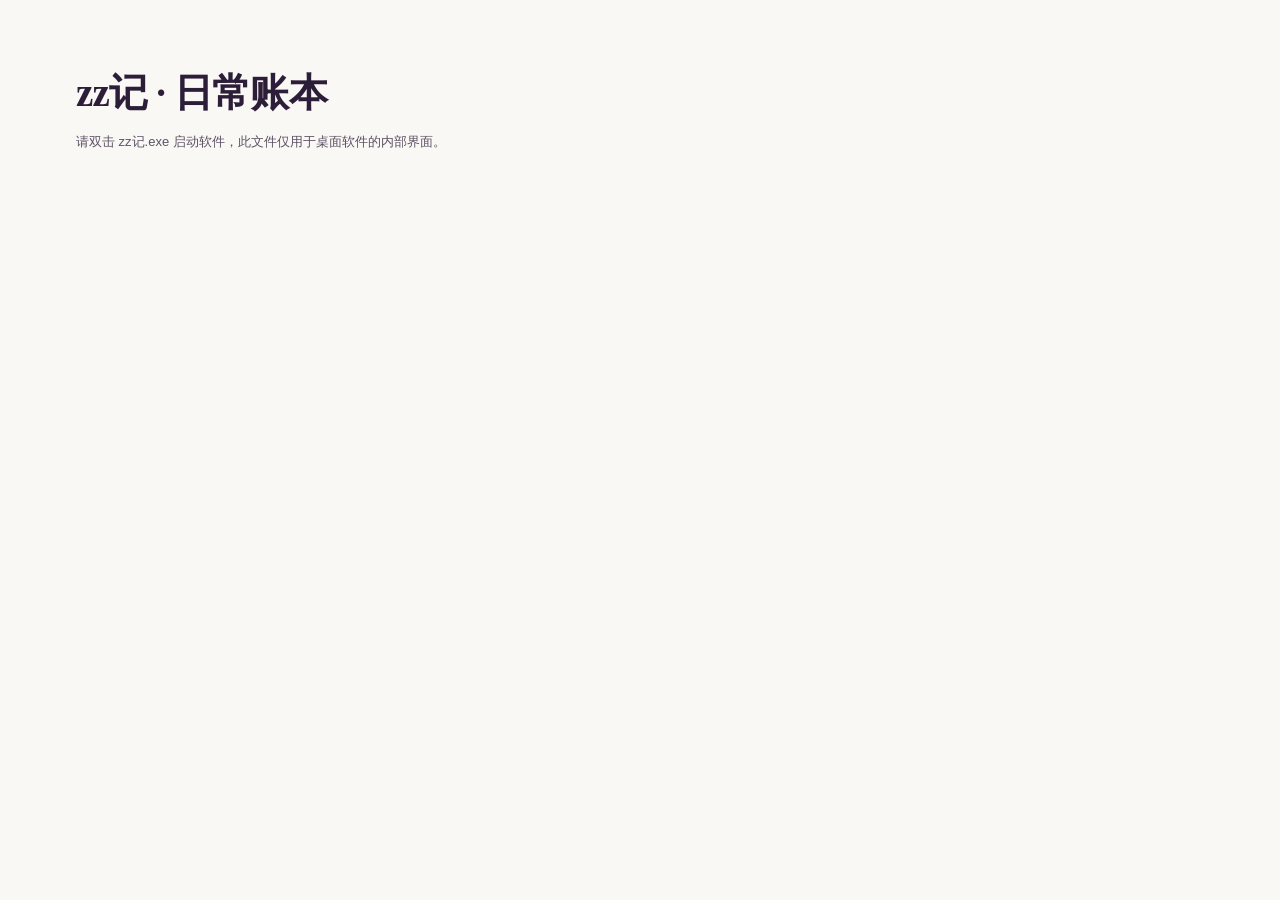
==== commit dabc6e8b: "升级外观 增加账户开支统计" ====
--- a/ui/index.html
+++ b/ui/index.html
@@ -2,7 +2,7 @@
 <html lang="zh-CN">
 <head>
   <meta charset="utf-8"><meta name="viewport" content="width=device-width,initial-scale=1">
-  <meta name="theme-color" content="#8b6cc9"><title>zz记 · 日常账本</title>
+  <meta name="theme-color" content="#302139"><title>zz记 · 日常账本</title>
   <link rel="stylesheet" href="style.css">
 </head>
 <body>
@@ -14,16 +14,27 @@
   <div class="app">
     <aside class="sidebar">
       <div class="brand"><span class="brand-icon">zz<span class="logo-dot"></span></span><span>zz记<small>个人日常账本</small></span></div>
-      <div class="nav-caption">日常，有序</div>
+      <div class="sidebar-illustration" aria-hidden="true"><img src="assets/sidebar-engraving.png" alt="" width="1536" height="1024" draggable="false"></div>
       <nav><button class="nav-item active" data-view="home"><span>▦</span> 账本总览</button><button class="nav-item" data-view="accounts"><span>▤</span> 账户管理</button><button class="nav-item" data-view="debts"><span>↗</span> 待还款 <b id="debt-nav-count" class="nav-debt-count">0</b></button><button class="nav-item" data-view="stats"><span>▥</span> 开销统计</button></nav>
-      <div class="sidebar-bottom"><div class="sidebar-note"><span class="note-spark">✦</span><p>每一笔，心中有数。<br>账本保存在本地。</p></div><div class="local-dot" id="save-status">已保存到本地</div><button id="export-btn" class="quiet-btn">↓ 导出备份</button><button id="import-btn" class="quiet-btn">↑ 导入账本</button><input id="import-file" type="file" accept=".json,application/json" hidden></div>
+      <div class="sidebar-bottom"><div class="sidebar-note"><span class="note-spark">✦</span><p>把生活，<br>记得清楚。</p></div><div class="local-dot" id="save-status">已保存到本地</div><button id="export-btn" class="quiet-btn">↓ 导出备份</button><button id="import-btn" class="quiet-btn">↑ 导入账本</button><input id="import-file" type="file" accept=".json,application/json" hidden></div>
     </aside>
     <main>
-      <div class="page-breadcrumb">我的账本 <span>/</span> <b id="breadcrumb-view">总览</b></div><header class="page-header"><div><div class="eyebrow" id="today-label"></div><h1 id="page-title">把生活，记得清楚<span class="heading-dot">.</span></h1><p id="page-subtitle">每一笔收支，都是生活的细节。</p></div><button class="primary-btn" id="add-entry">＋ 记一笔</button></header>
+      <div class="page-breadcrumb">我的账本 <span>/</span> <b id="breadcrumb-view">总览</b></div><header class="page-header"><div><h1 id="page-title">账本总览</h1><div class="eyebrow" id="today-label"></div><p id="page-subtitle">每一笔收支，都是生活的细节。</p></div><button class="primary-btn" id="add-entry">＋ 记一笔</button></header>
       <section id="home-view">
-        <div class="overview-grid"><article class="total-card"><div class="card-eyebrow">我的总余额 <span>CNY · 人民币</span></div><div class="total-number" id="total-balance"></div><div class="total-footer"><span id="account-count"></span><button id="manage-link">管理账户 ↗</button></div><div class="orb orb-one"></div><div class="orb orb-two"></div></article><article class="summary-card"><div class="summary-icon">↗</div><span>今日支出 <small class="metric-tag">TODAY</small></span><strong id="today-expense"></strong><small id="today-count"></small></article><article class="summary-card"><div class="summary-icon income-icon">↙</div><span>本月支出 <small class="metric-tag">MONTH</small></span><strong id="month-expense"></strong><small id="month-caption"></small></article></div>
-        <div class="debt-teaser"><span>待还款</span><strong id="home-debt-total">¥ 0.00</strong><span id="home-debt-count">0 笔待还</span><button class="text-btn" data-view="debts">查看明细 ↗</button></div><section class="accounts-section"><div class="section-heading"><h2>我的账户 <span id="home-account-count" class="count-pill"></span></h2><button class="text-btn" id="add-account">＋ 添加账户</button></div><div id="account-cards" class="account-grid"></div></section>
-        <section class="ledger-panel"><div class="section-heading ledger-heading"><div><h2>每日账单</h2><p>日子有迹可循，开销也一样。</p></div><div class="date-controls"><button id="prev-day" aria-label="前一天">‹</button><input type="date" id="selected-date" aria-label="账单日期" required><button id="next-day" aria-label="后一天">›</button><button id="go-today" class="today-btn">今天</button></div></div><div class="daily-strip"><span>当日支出 <b id="day-expense"></b></span><span>当日收入 <b id="day-income"></b></span><span id="day-count"></span></div><div class="filters"><label class="search-box"><span>⌕</span><input id="search" placeholder="搜索备注或分类" aria-label="搜索账单"></label><select id="filter-account" aria-label="筛选账户"></select><button id="csv-btn" class="text-btn">↓ 导出当日明细</button></div><div id="entry-list"></div></section>
+        <div class="home-editorial">
+          <section class="balance-pane" aria-label="余额与支出概览">
+            <article class="total-card"><div class="card-eyebrow">我的总余额 <span>CNY · 人民币</span></div><div class="total-number" id="total-balance"></div><div class="total-footer"><span id="account-count"></span><button id="manage-link">管理账户 ↗</button></div></article>
+            <div class="spending-pair"><article class="summary-card"><span>今日支出 <small class="metric-tag">TODAY</small></span><strong id="today-expense"></strong><small id="today-count"></small></article><article class="summary-card"><span>本月支出 <small class="metric-tag">MONTH</small></span><strong id="month-expense"></strong><small id="month-caption"></small></article></div>
+            <section class="ledger-panel"><div class="section-heading ledger-heading"><div><h2>每日开销</h2><p>每一天，每一笔。</p></div><div class="date-controls"><button id="prev-day" aria-label="前一天">‹</button><input type="date" id="selected-date" aria-label="账单日期" required><button id="next-day" aria-label="后一天">›</button><button id="go-today" class="today-btn">今天</button></div></div><div class="daily-strip"><span>当日支出 <b id="day-expense"></b></span><span>当日收入 <b id="day-income"></b></span><span id="day-count"></span></div><div class="filters"><label class="search-box"><span>⌕</span><input id="search" placeholder="搜索备注或分类" aria-label="搜索账单"></label><select id="filter-account" aria-label="筛选账户"></select><button id="csv-btn" class="text-btn">↓ 导出当日明细</button></div><div id="entry-list"></div></section>
+          </section>
+          <section class="accounts-pane" aria-label="账户余额明细">
+            <div class="account-list-heading"><h2>我的账户 <span id="home-account-count" class="count-pill"></span></h2><button class="text-btn" id="add-account">＋ 添加账户</button></div>
+            <div class="account-list-labels" aria-hidden="true"><span>账户名称</span><span>账户类型</span><span>可用余额（CNY）</span><span></span></div>
+            <div id="account-cards" class="account-list"></div>
+            <div class="debt-teaser"><span>待还款</span><strong id="home-debt-total">¥ 0.00</strong><span id="home-debt-count">0 笔待还</span><button class="text-btn" data-view="debts">查看明细 →</button></div>
+          </section>
+        </div>
+
       </section>
       <section id="accounts-view" hidden><div class="section-heading"><h2>账户与余额</h2><button class="primary-btn" id="accounts-add">＋ 添加账户</button></div><p class="section-description">设置当前可用余额；记录收支后，余额会自动更新。</p><div id="manage-cards" class="account-grid"></div></section>
       <section id="debts-view" hidden>
@@ -33,11 +44,12 @@
         <div class="debt-toolbar"><label class="search-box"><span>⌕</span><input id="debt-search" placeholder="搜索名称、还款对象或备注" aria-label="搜索待还款"></label><select id="debt-filter" aria-label="筛选待还款"><option value="pending">待还款</option><option value="overdue">已逾期</option><option value="settled">已还清</option><option value="all">全部明细</option></select><span id="debt-list-count"></span></div>
         <div id="debt-list" class="debt-grid"></div>
       </section>
-      <section id="stats-view" hidden><div class="section-heading"><h2>每月开销</h2><input type="month" id="stats-month" aria-label="统计月份"></div><div id="stats-summary" class="stats-summary"></div><div class="stats-grid"><article class="white-panel"><h2>每日支出</h2><div id="daily-chart" class="daily-chart"></div><div class="chart-labels"><span>月初</span><span>月末</span></div><p class="hint">悬停或点击柱形查看金额，点击可查看当天账单。</p></article><article class="white-panel"><h2>分类支出</h2><div id="category-chart"></div></article></div></section>
+      <section id="stats-view" hidden><div class="section-heading"><h2>每月开销</h2><input type="month" id="stats-month" aria-label="统计月份"></div><div id="stats-summary" class="stats-summary"></div><article class="white-panel account-expenses-panel"><h2>账户支出</h2><p class="hint">所选月份各账户的支出，包含已记录的还款，按金额排序。</p><div id="account-expenses"></div></article><div class="stats-grid"><article class="white-panel"><h2>每日支出</h2><div id="daily-chart" class="daily-chart"></div><div class="chart-labels"><span>月初</span><span>月末</span></div><p class="hint">悬停或点击柱形查看金额，点击可查看当天账单。</p></article><article class="white-panel"><h2>分类支出</h2><div id="category-chart"></div></article></div></section>
       <footer>zz记 · 给生活留一本清楚的账<span>账本保存在软件文件夹，请定期导出备份</span></footer>
     </main>
   </div>
-  <dialog id="entry-dialog"><form id="entry-form"><div class="dialog-heading"><div><div class="eyebrow">一点一滴，都值得记录</div><h2 id="entry-title">记一笔</h2></div><button type="button" class="close-btn" data-close="entry-dialog" aria-label="关闭">×</button></div><div class="kind-toggle"><label><input type="radio" name="kind" value="expense" checked><span>支出</span></label><label><input type="radio" name="kind" value="income"><span>收入</span></label></div><label class="field amount-field">金额（元）<input id="entry-amount" inputmode="decimal" placeholder="0.00" required pattern="\d+(\.\d{1,2})?" maxlength="13"></label><div class="form-grid"><label class="field">付款 / 收款账户<select id="entry-account" required></select></label><label class="field">日期<input type="date" id="entry-date" required></label><label class="field">分类<select id="entry-category"></select></label><label class="field">备注<input id="entry-note" placeholder="例如：午餐、地铁" maxlength="200"></label></div><p class="hint">保存后会自动更新所选账户的余额。</p><p class="form-error" id="entry-error" role="alert"></p><button class="primary-btn full-width" type="submit">保存记录</button></form></dialog>
+  <dialog id="account-history-dialog" aria-labelledby="account-history-title"><div class="dialog-heading"><h2 id="account-history-title">账户交易明细</h2><button class="close-btn" data-close="account-history-dialog" aria-label="关闭">×</button></div><div class="history-filters"><label>月份<input type="month" id="account-history-month"></label><label>交易类型<select id="account-history-kind"><option value="all">全部收支</option><option value="expense">支出</option><option value="income">收入</option></select></label></div><p id="account-history-summary" class="hint" aria-live="polite"></p><div id="account-history-list"></div></dialog>
+  <dialog id="entry-dialog"><form id="entry-form"><div class="dialog-heading"><div><div class="eyebrow">一点一滴，都值得记录</div><h2 id="entry-title">记一笔</h2></div><button type="button" class="close-btn" data-close="entry-dialog" aria-label="关闭">×</button></div><div class="kind-toggle"><label><input type="radio" name="kind" value="expense" checked><span>支出</span></label><label><input type="radio" name="kind" value="income"><span>收入</span></label></div><label class="field amount-field">金额（元）<input id="entry-amount" inputmode="decimal" placeholder="0.00" required pattern="\d+(\.\d{1,2})?" maxlength="13"></label><div class="form-grid"><label class="field">付款 / 收款账户<select id="entry-account" required></select></label><label class="field">日期<input type="date" id="entry-date" required></label><label class="field">分类<select id="entry-category"></select></label><label class="field">备注<input id="entry-note" placeholder="例如：午餐、地铁" maxlength="200"></label></div><label id="custom-category-field" class="field custom-category-field" hidden>自定义分类名称<input id="entry-custom-category" placeholder="例如：学习、宠物、健身" maxlength="20" disabled><small>保存记录后，分类会加入列表，后续可重复选择。</small></label><p class="hint">保存后会自动更新所选账户的余额。</p><p class="form-error" id="entry-error" role="alert"></p><button class="primary-btn full-width" type="submit">保存记录</button></form></dialog>
   <dialog id="account-dialog"><form id="account-form"><div class="dialog-heading"><div><div class="eyebrow">把每一份余额安放好</div><h2 id="account-title">添加账户</h2></div><button type="button" class="close-btn" data-close="account-dialog" aria-label="关闭">×</button></div><label class="field">账户名称<input id="account-name" placeholder="例如：招商银行储蓄卡" maxlength="30" required></label><label class="field">账户类型<select id="account-type"><option>微信</option><option>支付宝</option><option>银行卡</option><option>现金</option><option>其他</option></select></label><label class="field">当前余额（元）<input id="account-balance" inputmode="decimal" placeholder="0.00" required maxlength="14"></label><p class="hint">编辑余额会直接校准当前余额，不计入每日收支。</p><p class="form-error" id="account-error" role="alert"></p><button type="submit" class="primary-btn full-width">保存账户</button></form></dialog>
   <dialog id="confirm-dialog"><div class="dialog-heading"><h2 id="confirm-title"></h2><button class="close-btn" data-close="confirm-dialog" aria-label="关闭">×</button></div><p id="confirm-message" class="confirm-message"></p><div class="confirm-actions"><button class="secondary-btn" data-close="confirm-dialog">取消</button><button class="primary-btn" id="confirm-action">确定</button></div></dialog>
   <dialog id="debt-dialog"><form id="debt-form"><div class="dialog-heading"><div><div class="eyebrow">要还的每一笔，也心中有数</div><h2 id="debt-title">添加待还款</h2></div><button type="button" class="close-btn" data-close="debt-dialog" aria-label="关闭">×</button></div><label class="field">名称<input id="debt-name" placeholder="例如：10 月信用卡、花呗、朋友借款" maxlength="50" required></label><div class="form-grid"><label class="field">还款对象<input id="debt-creditor" placeholder="例如：招商银行、支付宝" maxlength="50"></label><label class="field">还款日期（可选）<input type="date" id="debt-due"></label></div><label class="field amount-field">应还总额（元）<input id="debt-amount" inputmode="decimal" placeholder="0.00" required pattern="\d+(\.\d{1,2})?" maxlength="13"></label><label class="field">备注<input id="debt-note" maxlength="200" placeholder="补充这笔还款的说明"></label><p class="hint">登记待还款不会扣减账户余额。已还金额由实际还款账单计算。</p><p id="debt-error" class="form-error" role="alert"></p><button type="submit" class="primary-btn full-width">保存待还款</button></form></dialog>
--- a/ui/style.css
+++ b/ui/style.css
@@ -2,3 +2,4 @@
 @import url('./styles/layout.css');
 @import url('./styles/components.css');
 @import url('./styles/debts.css');
+@import url('./styles/overview.css');
